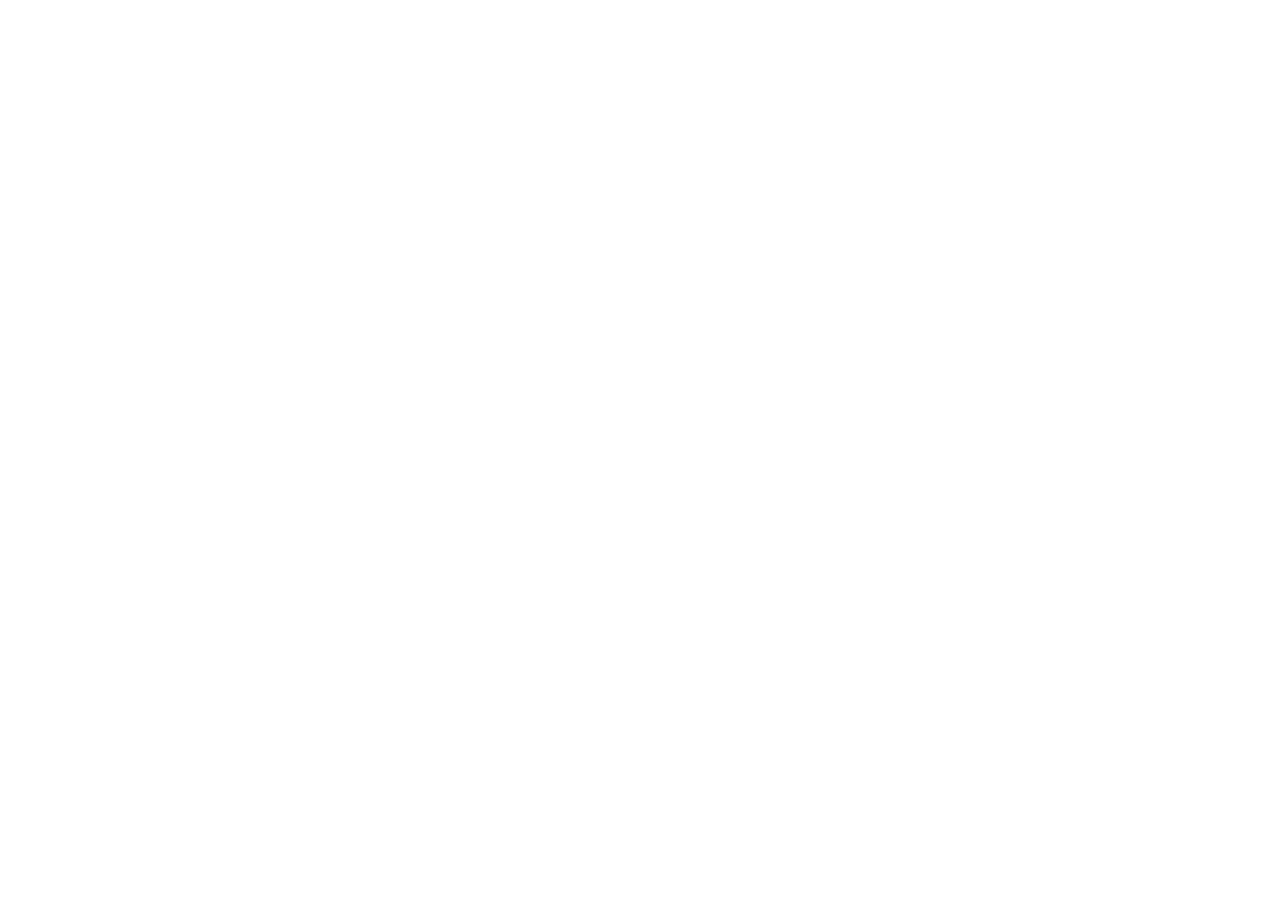
==== my-favority-things.html @ ba1f8c42 "list of my favority things" ====
<!DOCTYPE html>
<html>
  <head>
    <title>My first webpage!<title>
  </head>
  <body>
    <p>Hello, world!</p>
    <p>Welcome to my first webpage</p>
    <h3>MY FAVORITY THINGS</h3>
    <ul>
      <li> milk</li>
      <li> White sugar <ul>
      <li> Butter</li>
      <li> White sugar</li>
      <li> Brown sugar</li>
      <li> Eggs</li>
      <li> Vanilla</li>
      <li> Flour</li>
      <li> honey</li>
      <li> meat</li>
      <li> Chocolate chips</li>
      <li> red color</li>
      <li> juice</li>
    </ul>

  </body>
</html>
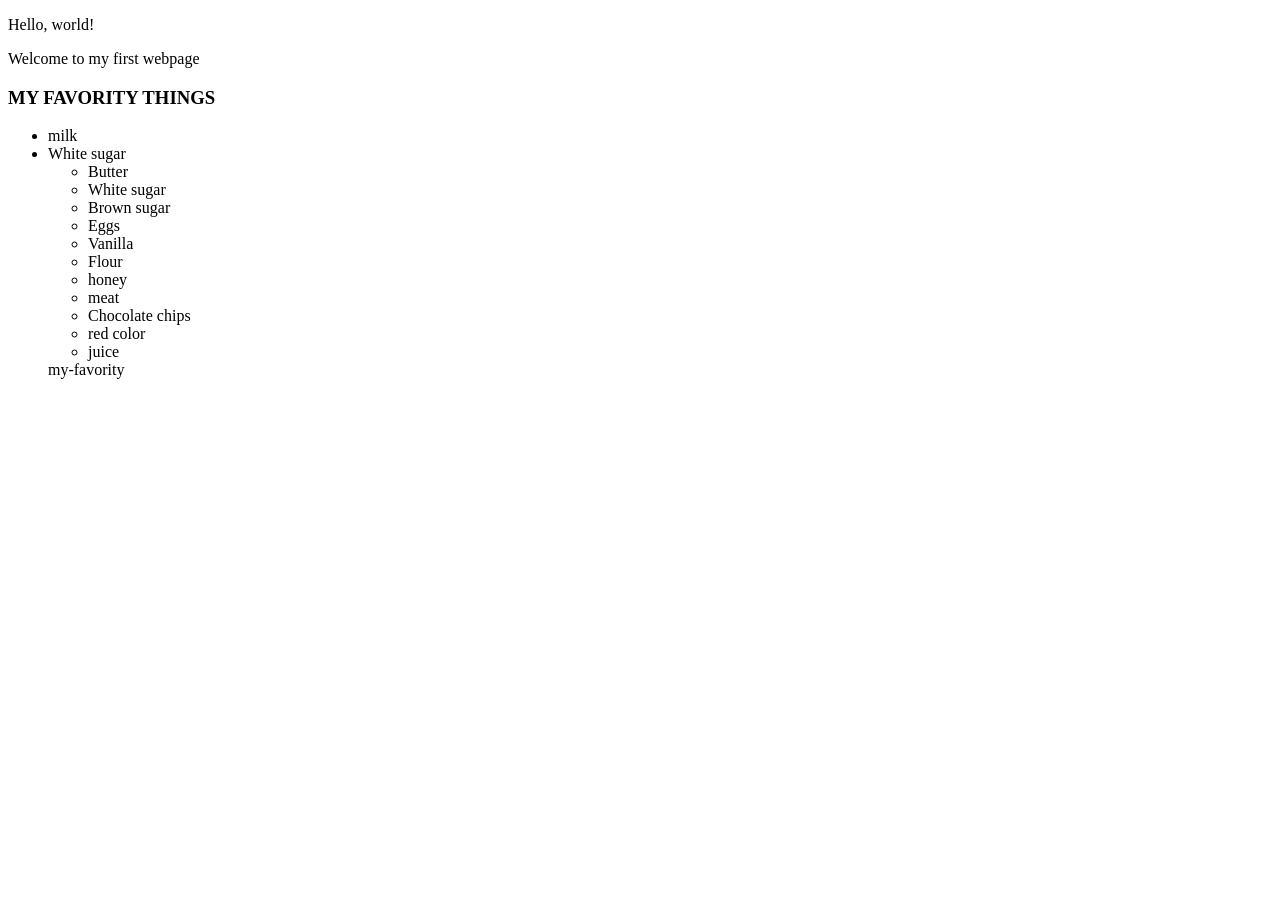
==== commit 1cd737ff: "change made" ====
--- a/my-favority-things.html
+++ b/my-favority-things.html
@@ -1,7 +1,7 @@
 <!DOCTYPE html>
 <html>
   <head>
-    <title>My first webpage!<title>
+    <title>My first webpage!</title>
   </head>
   <body>
     <p>Hello, world!</p>
@@ -21,7 +21,7 @@
       <li> Chocolate chips</li>
       <li> red color</li>
       <li> juice</li>
-    </ul>
+    </ul>my-favority
 
   </body>
 </html>
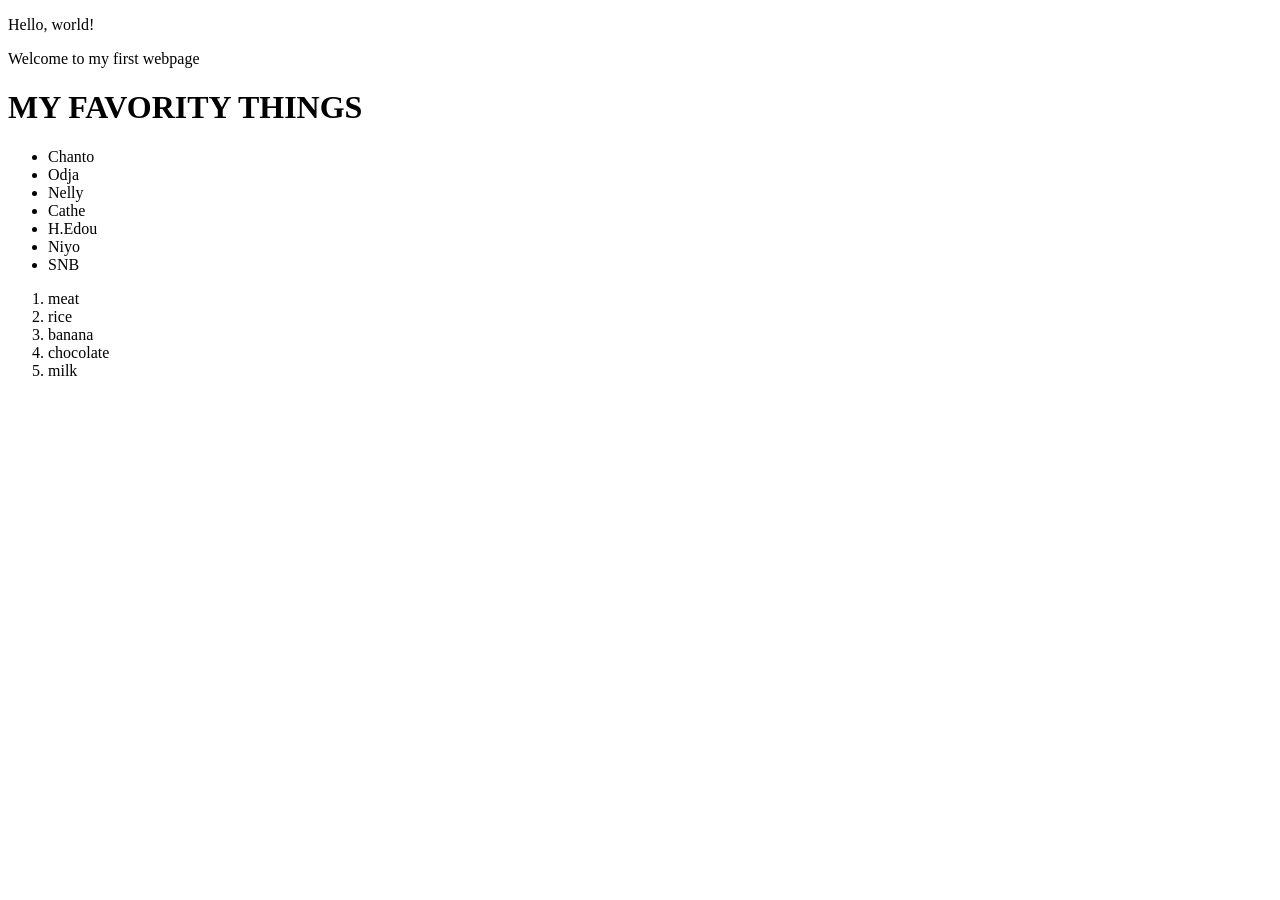
==== commit 42341202: "image from local source" ====
--- a/my-favority-things.html
+++ b/my-favority-things.html
@@ -6,22 +6,24 @@
   <body>
     <p>Hello, world!</p>
     <p>Welcome to my first webpage</p>
-    <h3>MY FAVORITY THINGS</h3>
+    <h1>MY FAVORITY THINGS</h1>
+
     <ul>
-      <li> milk</li>
-      <li> White sugar <ul>
-      <li> Butter</li>
-      <li> White sugar</li>
-      <li> Brown sugar</li>
-      <li> Eggs</li>
-      <li> Vanilla</li>
-      <li> Flour</li>
-      <li> honey</li>
-      <li> meat</li>
-      <li> Chocolate chips</li>
-      <li> red color</li>
-      <li> juice</li>
-    </ul>my-favority
-
+      <li>Chanto</li>
+      <li>Odja</li>
+      <li>Nelly</li>
+      <li>Cathe</li>
+      <li>H.Edou</li>
+      <li>Niyo</li>
+      <li> SNB</li>
+    </ul>
+    
+    <ol>
+      <li>meat</li>
+      <li>rice</li>
+      <li>banana</li>
+      <li>chocolate</li>
+      <li>milk</li>
+    </ol>
   </body>
 </html>
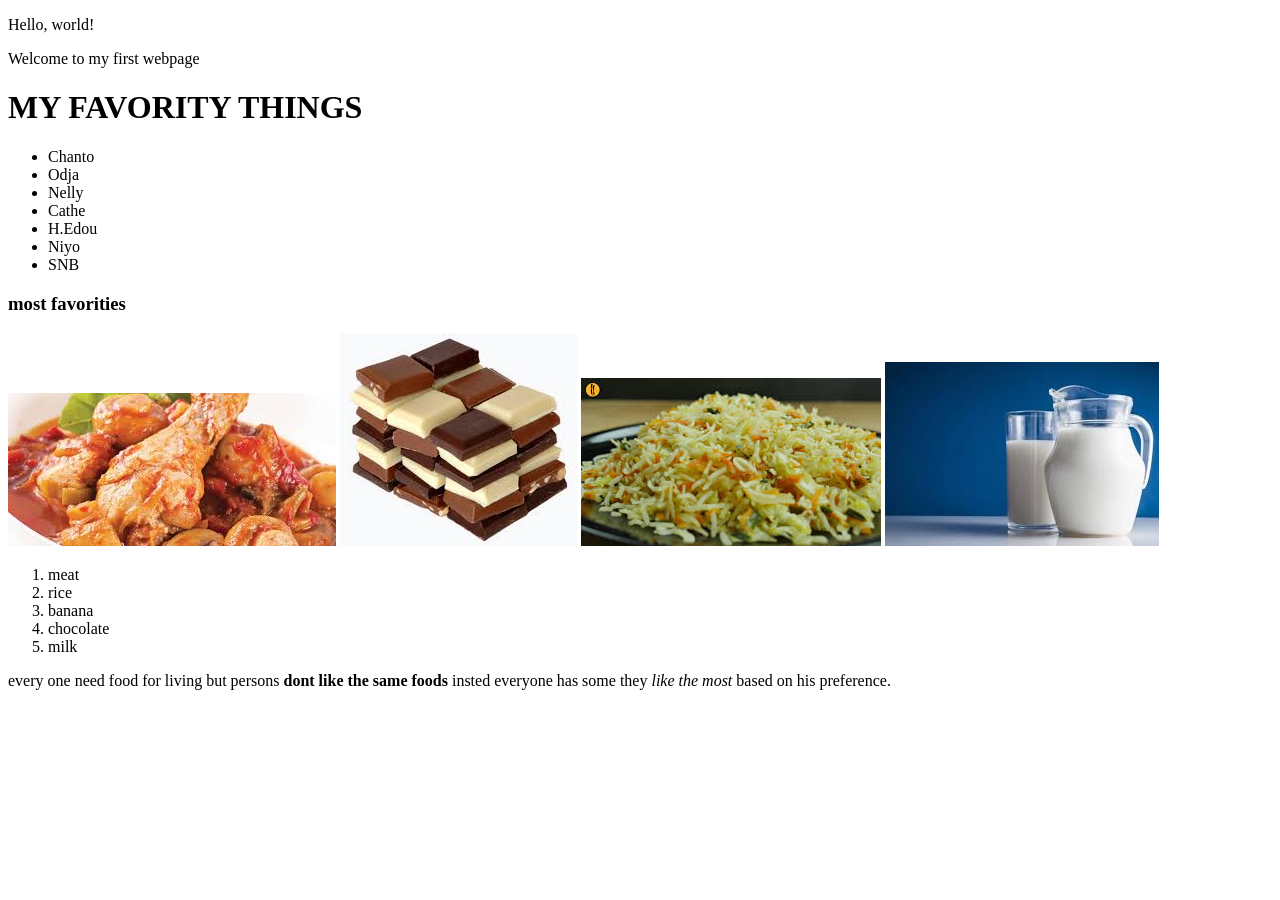
==== commit 4925eca0: "inline element" ====
--- a/my-favority-things.html
+++ b/my-favority-things.html
@@ -17,7 +17,15 @@
       <li>Niyo</li>
       <li> SNB</li>
     </ul>
-    
+    <h3>most favorities</h3>
+    <!-- <p>meat</p> -->
+    <img src="image/meat.jpeg">
+    <!-- <p>chocolate</p> -->
+    <img src="image/chocolate.jpeg">
+    <!-- <p>rice</p> -->
+    <img src="image/rice.jpeg">
+    <!-- <p>Milj</p> -->
+    <img src="image/milk.jpeg">
     <ol>
       <li>meat</li>
       <li>rice</li>
@@ -25,5 +33,7 @@
       <li>chocolate</li>
       <li>milk</li>
     </ol>
+    <p>every one need food for living but persons <strong>dont like the same foods</strong>
+    insted everyone has some they <em>like the most</em> based on his preference.</p>
   </body>
 </html>
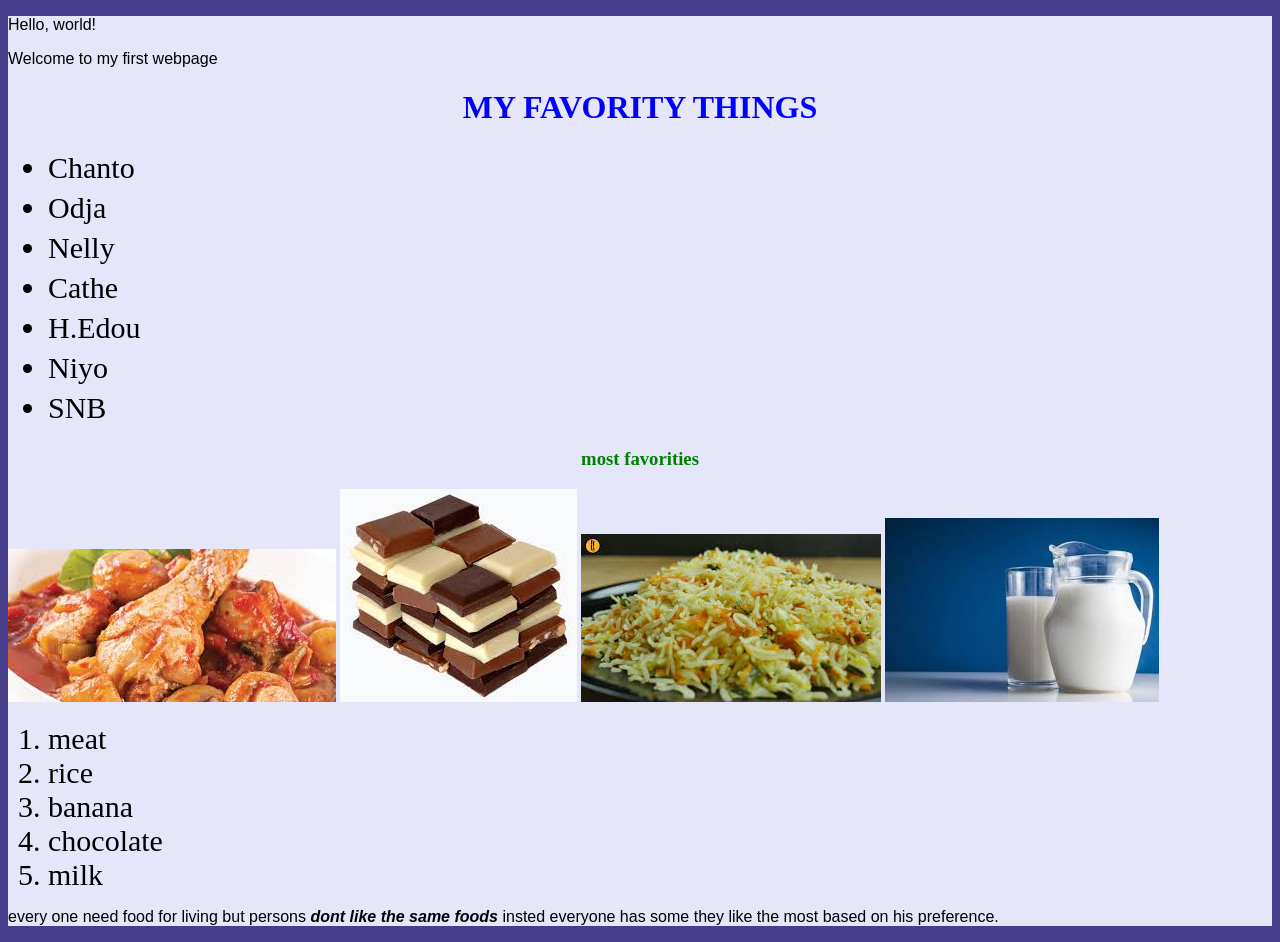
==== commit b4f7b984: "css change" ====
--- a/my-favority-things.html
+++ b/my-favority-things.html
@@ -2,6 +2,8 @@
 <html>
   <head>
     <title>My first webpage!</title>
+    <link href="css/style.css" type="text/css" rel="stylesheet">
+    <link href="css/file.css" type="text/css" rel="stylesheet">
   </head>
   <body>
     <p>Hello, world!</p>
--- a/css/style.css
+++ b/css/style.css
@@ -0,0 +1,28 @@
+h1{
+  color:blue;
+  text-align: center;
+  color: #0000ff;
+}
+
+h3 {
+  color: green;
+  font-style: normal;
+  text-align: center;
+}
+p {
+  font-family: sans-serif;
+}
+ul {
+  line-height: 40px;
+  font-size: 20px
+}
+html{
+  background-color:#483D8B;
+}
+strong{
+  font-style: italic;
+}
+em{
+  font-size: 24px bold;
+   font-style: inherit 
+  }
--- a/css/file.css
+++ b/css/file.css
@@ -0,0 +1,11 @@
+ul{
+  font-family: Cambria, Cochin, Georgia, Times, 'Times New Roman', serif;
+  display:relative;
+  left:20%;
+}
+li{
+  font-size:30px;
+}
+body{
+  background-color:#E6E6FA;
+}
